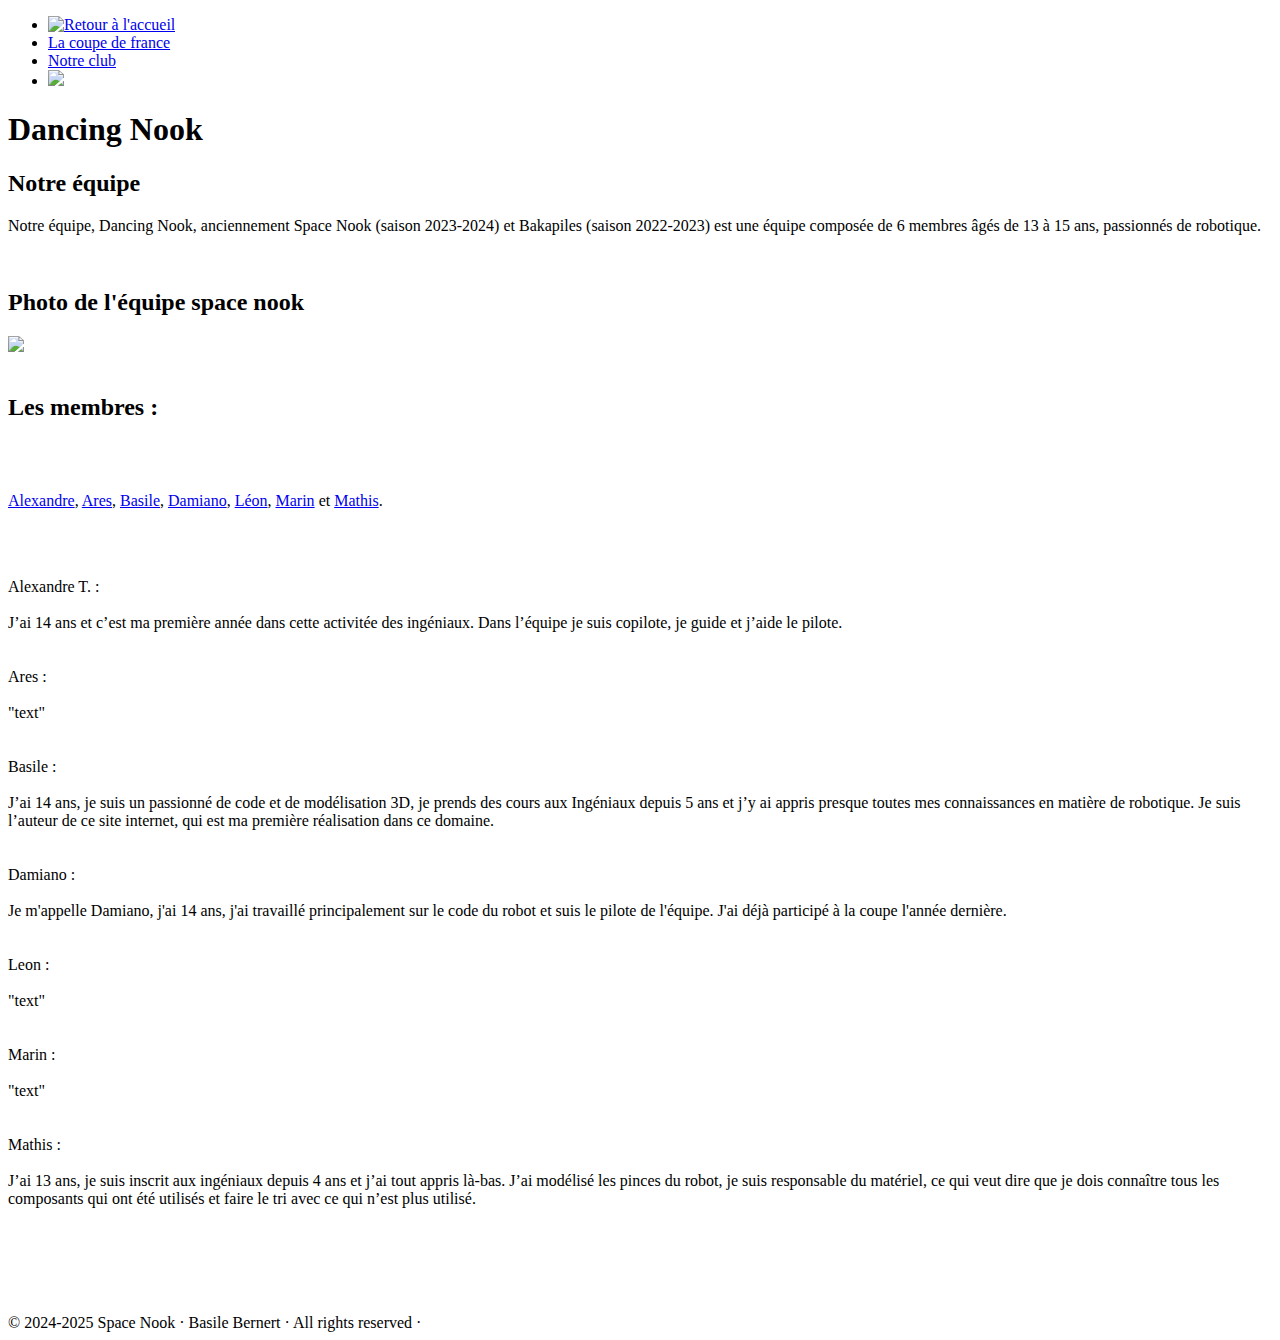
==== index.html @ 656e37c7 "Add files via upload" ====
<!DOCTYPE html>
<html lang="fr">
<head>
    <meta charset="UTF-8">
    <meta name="viewport" content="width=device-width, initial-scale=1.0">
    <title>Dancing Nook</title>
    <link rel="stylesheet" href="css/style.css">
    <link rel="stylesheet" href="css/paramètres.css">
    <link rel="stylesheet" href="https://fonts.googleapis.com/css2?family=Material+Symbols+Outlined:opsz,wght,FILL,GRAD@24,400,0,0" />
    <link rel="icon" href="images/Logo_dancing-nook.png" type="image/png">
</head>
<body class="Clair">
    <nav>
        <ul class="menu">
            <li>
                <a href="index.html"><img src="images/Logo_dancing-nook.png" alt="Retour à l'accueil"></a> 
            </li>
            <li class="item">
                <a href="pages/La coupe de france.html">La coupe de france</a>
            </li>
            <li class="item">
                <a href="pages/Notre club.html">Notre club</a>
            </li>
            <li class="switch-JN">
                
                <div id="bouton" class="switch">
                    <div class="rond"></div>
                    <div class="nuage">
                        <div class="rond-nuage"></div>
                        <div class="rond-nuage"></div>
                        <div class="rond-nuage"></div>
                        <div class="rond-nuage"></div>
                        <div class="rond-nuage"></div>
                        <div class="rond-nuage"></div>
                    </div>
                    <div class="nuage">
                        <div class="rond-nuage"></div>
                        <div class="rond-nuage"></div>
                        <div class="rond-nuage"></div>
                        <div class="rond-nuage"></div>
                        <div class="rond-nuage"></div>
                        <div class="rond-nuage"></div>
                    </div>
                    <div class="nuage">
                        <div class="rond-nuage"></div>
                        <div class="rond-nuage"></div>
                        <div class="rond-nuage"></div>
                        <div class="rond-nuage"></div>
                        <div class="rond-nuage"></div>
                        <div class="rond-nuage"></div>
                    </div>
                    <div class="nuage">
                        <div class="rond-nuage"></div>
                        <div class="rond-nuage"></div>
                        <div class="rond-nuage"></div>
                        <div class="rond-nuage"></div>
                        <div class="rond-nuage"></div>
                        <div class="rond-nuage"></div>
                    </div>
                    <img src="images/étoiles.svg" class="étoiles">
                </div>
                
            </li>
        </ul>
    </nav>
    <main>
        <h1>Dancing Nook</h1>

        <h2>Notre équipe</h2>

        <p class="presentation"> 
            Notre équipe, Dancing Nook, 
            anciennement Space Nook (saison 2023-2024)
            et Bakapiles (saison 2022-2023) est une équipe composée de 6 membres âgés de 13 à 15 ans, 
            passionnés de robotique. 
        </p>
        <br>
        <h2>Photo de l'équipe space nook</h2>
        <img src="images/equipe_space_nook_avec_flou.jpg">
        <br><br>

        <h2>Les membres :</h2>
        <div class="tabulation">

            <br><br>

            <p>
                
                <a class="prenom-desc" href="#Alexandre"><span class="violet">Alexandre</span></a>,
                <a class="prenom-desc" href="#Ares"><span class="violet">Ares</span></a>,
                <a class="prenom-desc" href="#Basile"><span class="violet">Basile</span></a>,
                <a class="prenom-desc" href="#Damiano"><span class="violet">Damiano</span></a>,
                <a class="prenom-desc" href="#Léon"><span class="violet">Léon</span></a>,
                <a class="prenom-desc" href="#Marin"><span class="violet">Marin</span></a> et
                <a class="prenom-desc"  href="#Mathis"><span class="violet">Mathis</span></a>.
                
                
            </p>

            <br><br>    

            <p> 
                
                <div id="Alexandre">
                    <span class="prenom">Alexandre T. :</span>
                    <br><br>
                    J’ai 14 ans et c’est ma première année dans cette activitée des ingéniaux. Dans l’équipe je suis copilote, je guide et j’aide le pilote.
                </div>
                <br><br>

                <div id="Ares">
                    <span class="prenom">Ares :</span>
                    <br><br>
                    "text"
                </div>
                <br><br>
                
                <div id="Basile">
                    <span class="prenom">Basile :</span>
                    <br><br>
                    J’ai 14 ans, je suis un passionné de code et de modélisation 3D, je prends des cours aux Ingéniaux depuis 5 ans et j’y ai appris presque toutes mes connaissances en matière de robotique.
                    Je suis l’auteur de ce site internet, qui est ma première réalisation dans ce domaine.
                </div>
                <br><br>

                <div id="Damiano">
                    <span class="prenom">Damiano :</span>
                    <br><br>
                    Je m'appelle Damiano, j'ai 14 ans, 
                    j'ai travaillé principalement sur le code du robot et suis le pilote de l'équipe. 
                    J'ai déjà participé à la coupe l'année dernière.
                </div>
                <br><br>

                <div id="Léon">
                    <span class="prenom">Leon :</span>
                    <br><br>
                    "text"
                </div>
                <br><br>

                <div id="Marin">
                    <span class="prenom">Marin :</span>
                    <br><br>
                    "text"
                </div>
                <br><br>

                <div id="Mathis">
                    <span class="prenom">Mathis :</span>
                    <br><br>
                    J’ai 13 ans, je suis inscrit aux ingéniaux depuis 4 ans et j’ai tout appris là-bas. 
                    J’ai modélisé les pinces du robot, 
                    je suis responsable du matériel, 
                    ce qui veut dire que je dois connaître tous les composants qui ont été utilisés 
                    et faire le tri avec ce qui n’est plus utilisé.
                </div>
                <br><br>

            </p>
            <br><br><br>


        </div>
    </main>

    <footer>&copy;&nbsp;2024-2025&nbsp;Space&nbsp;Nook&nbsp;· Basile&nbsp;Bernert&nbsp;· All&nbsp;rights&nbsp;reserved&nbsp;·</footer>
    <script src="javascript/script.js"></script>
    <script src="javascript/paramètre.js"></script>
</body>
</html>
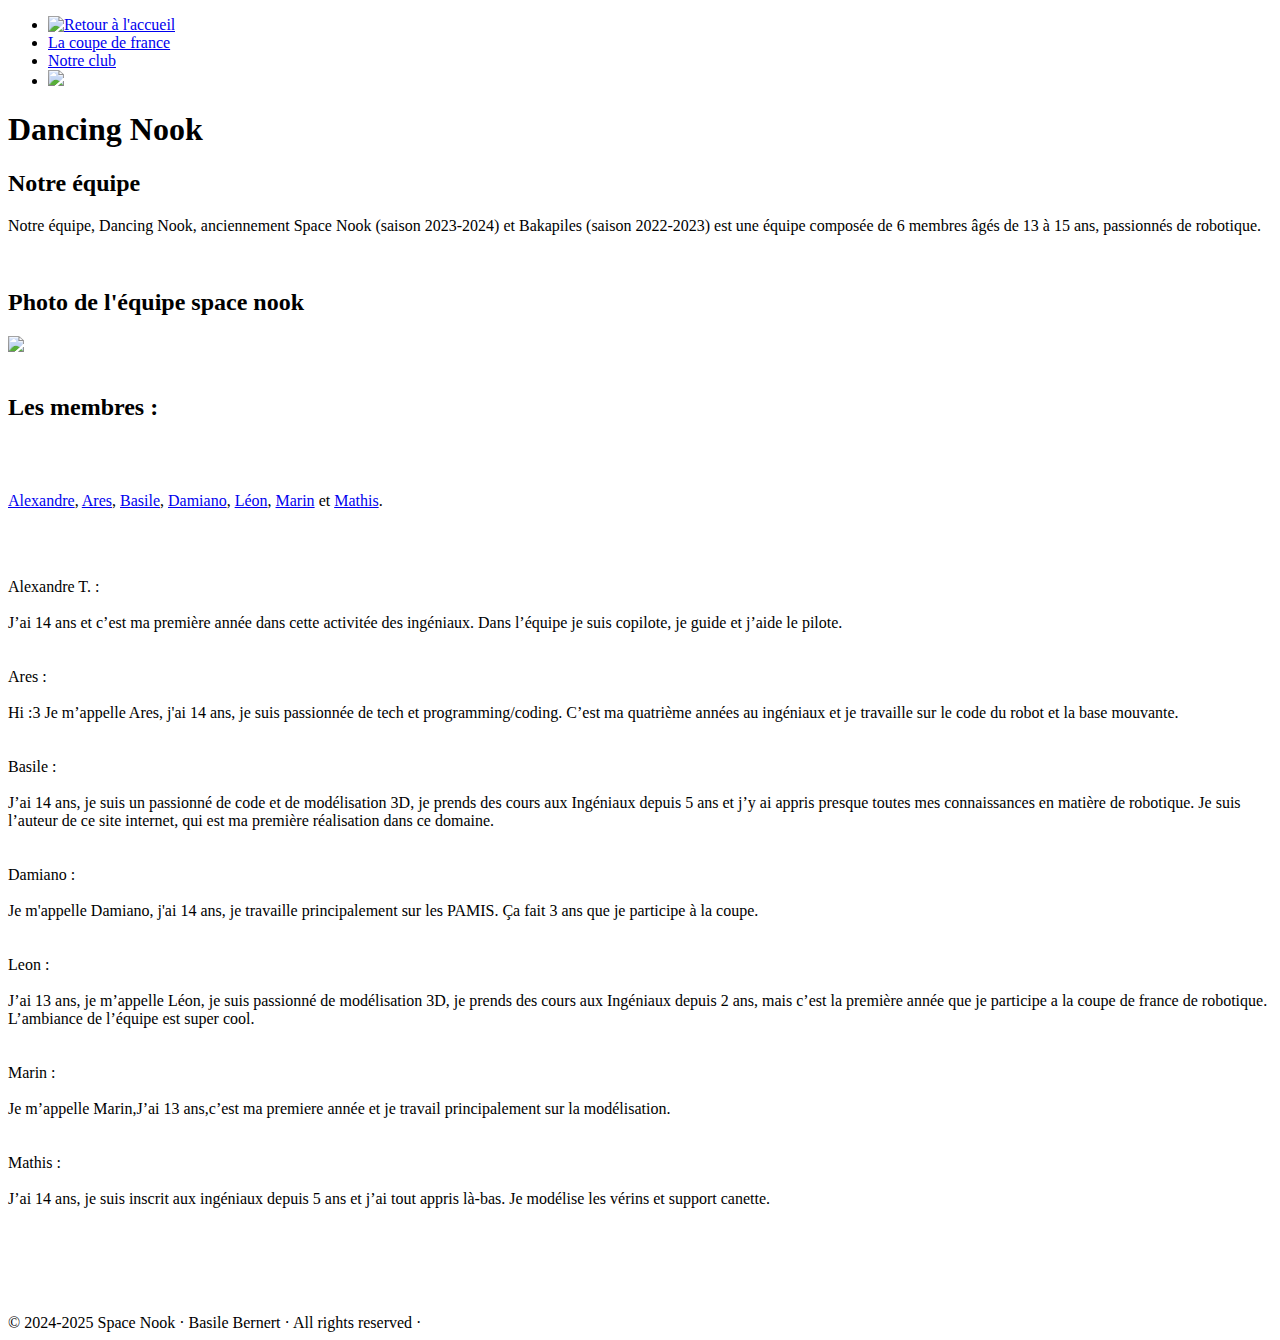
==== commit 356709a4: "add class "logo-site"" ====
--- a/index.html
+++ b/index.html
@@ -13,7 +13,7 @@
     <nav>
         <ul class="menu">
             <li>
-                <a href="index.html"><img src="images/Logo_dancing-nook.png" alt="Retour à l'accueil"></a> 
+                <a href="index.html"><img class="logo-site" src="images/Logo_dancing-nook.png" alt="Retour à l'accueil"></a> 
             </li>
             <li class="item">
                 <a href="pages/La coupe de france.html">La coupe de france</a>
@@ -111,7 +111,9 @@
                 <div id="Ares">
                     <span class="prenom">Ares :</span>
                     <br><br>
-                    "text"
+                    Hi :3 Je m’appelle Ares, j'ai 14 ans, je suis passionnée de tech et programming/coding. 
+                    C’est ma quatrième années au ingéniaux et je travaille sur le code du robot et la base mouvante. 
+
                 </div>
                 <br><br>
                 
@@ -126,34 +128,34 @@
                 <div id="Damiano">
                     <span class="prenom">Damiano :</span>
                     <br><br>
-                    Je m'appelle Damiano, j'ai 14 ans, 
-                    j'ai travaillé principalement sur le code du robot et suis le pilote de l'équipe. 
-                    J'ai déjà participé à la coupe l'année dernière.
+                   Je m'appelle Damiano, j'ai 14 ans, je travaille principalement sur les PAMIS. 
+                    Ça fait 3 ans que je participe à la coupe.
                 </div>
                 <br><br>
 
                 <div id="Léon">
                     <span class="prenom">Leon :</span>
                     <br><br>
-                    "text"
+                    J’ai 13 ans, je m’appelle Léon, je suis passionné de modélisation 3D, je prends des cours aux Ingéniaux depuis 2 ans, 
+                    mais c’est la première année que je participe a la coupe de france de robotique. 
+                    L’ambiance de l’équipe est super cool. 
                 </div>
                 <br><br>
 
                 <div id="Marin">
                     <span class="prenom">Marin :</span>
                     <br><br>
-                    "text"
+                    Je m’appelle Marin,J’ai 13 ans,c’est ma premiere année et je travail principalement sur la modélisation.
+
                 </div>
                 <br><br>
 
                 <div id="Mathis">
                     <span class="prenom">Mathis :</span>
                     <br><br>
-                    J’ai 13 ans, je suis inscrit aux ingéniaux depuis 4 ans et j’ai tout appris là-bas. 
-                    J’ai modélisé les pinces du robot, 
-                    je suis responsable du matériel, 
-                    ce qui veut dire que je dois connaître tous les composants qui ont été utilisés 
-                    et faire le tri avec ce qui n’est plus utilisé.
+                   J’ai 14 ans, je suis inscrit aux ingéniaux depuis 5 ans et j’ai tout appris là-bas.
+                    Je modélise les vérins et support canette.
+
                 </div>
                 <br><br>
 
@@ -168,4 +170,4 @@
     <script src="javascript/script.js"></script>
     <script src="javascript/paramètre.js"></script>
 </body>
-</html>+</html>
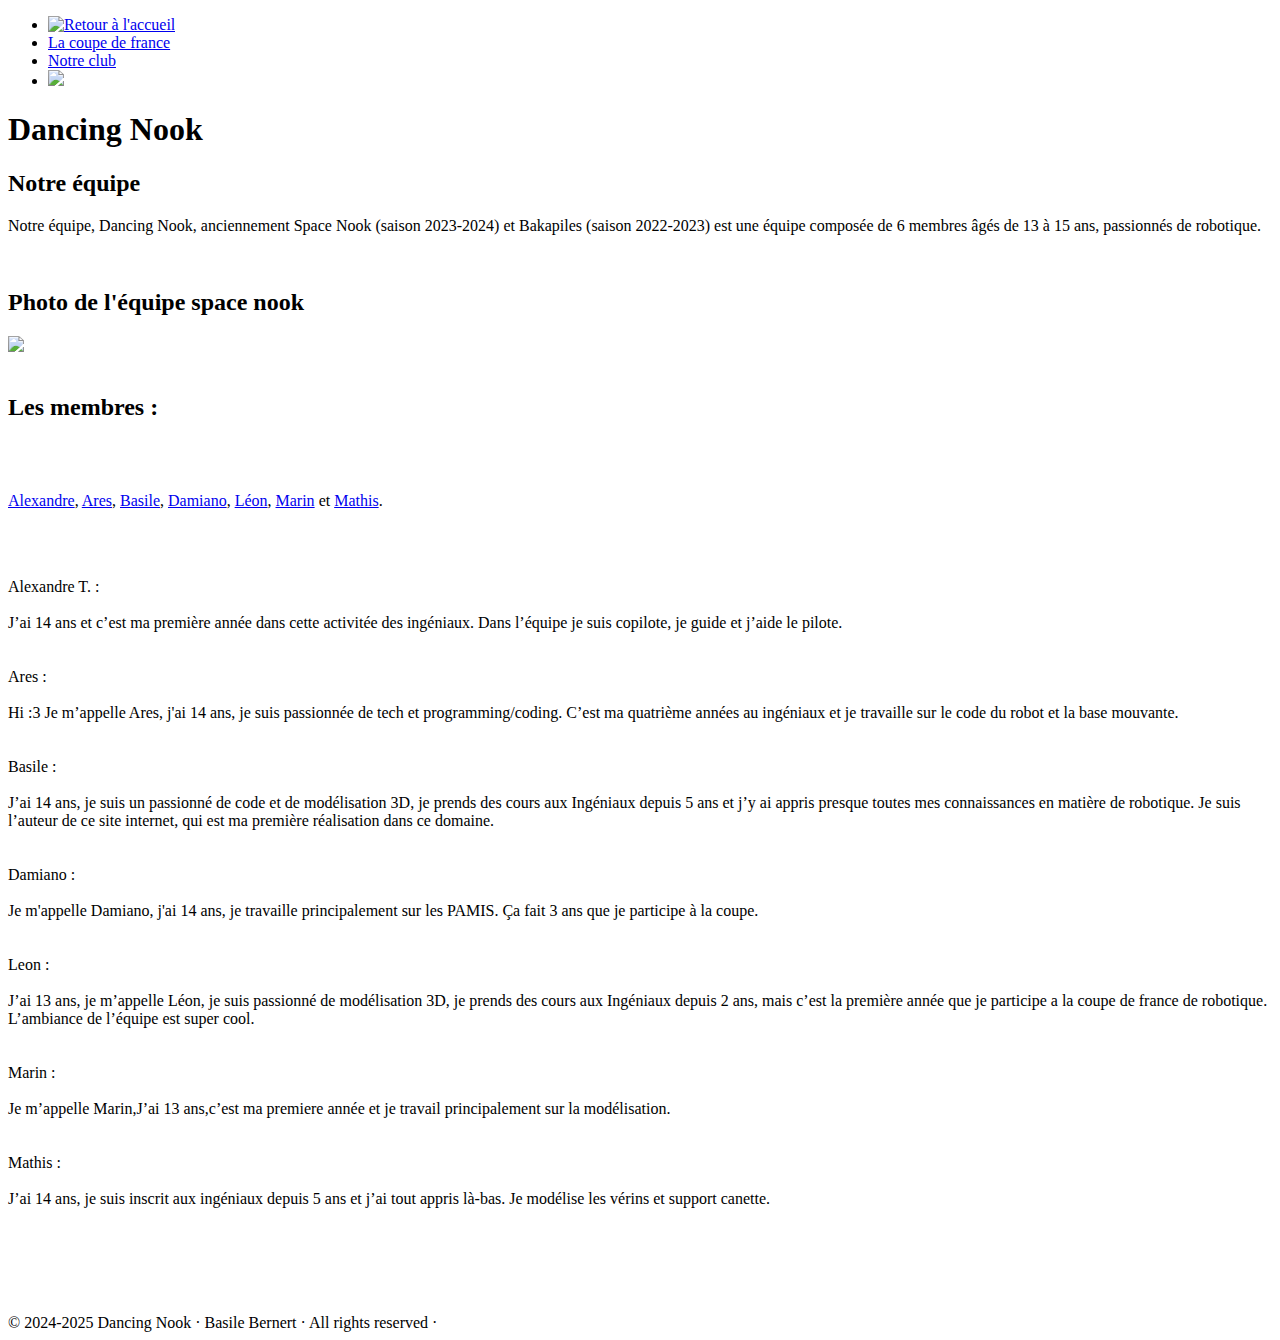
==== commit dc03518c: "Update index.html" ====
--- a/index.html
+++ b/index.html
@@ -166,7 +166,7 @@
         </div>
     </main>
 
-    <footer>&copy;&nbsp;2024-2025&nbsp;Space&nbsp;Nook&nbsp;· Basile&nbsp;Bernert&nbsp;· All&nbsp;rights&nbsp;reserved&nbsp;·</footer>
+    <footer>&copy;&nbsp;2024-2025&nbsp;Dancing&nbsp;Nook&nbsp;· Basile&nbsp;Bernert&nbsp;· All&nbsp;rights&nbsp;reserved&nbsp;·</footer>
     <script src="javascript/script.js"></script>
     <script src="javascript/paramètre.js"></script>
 </body>
